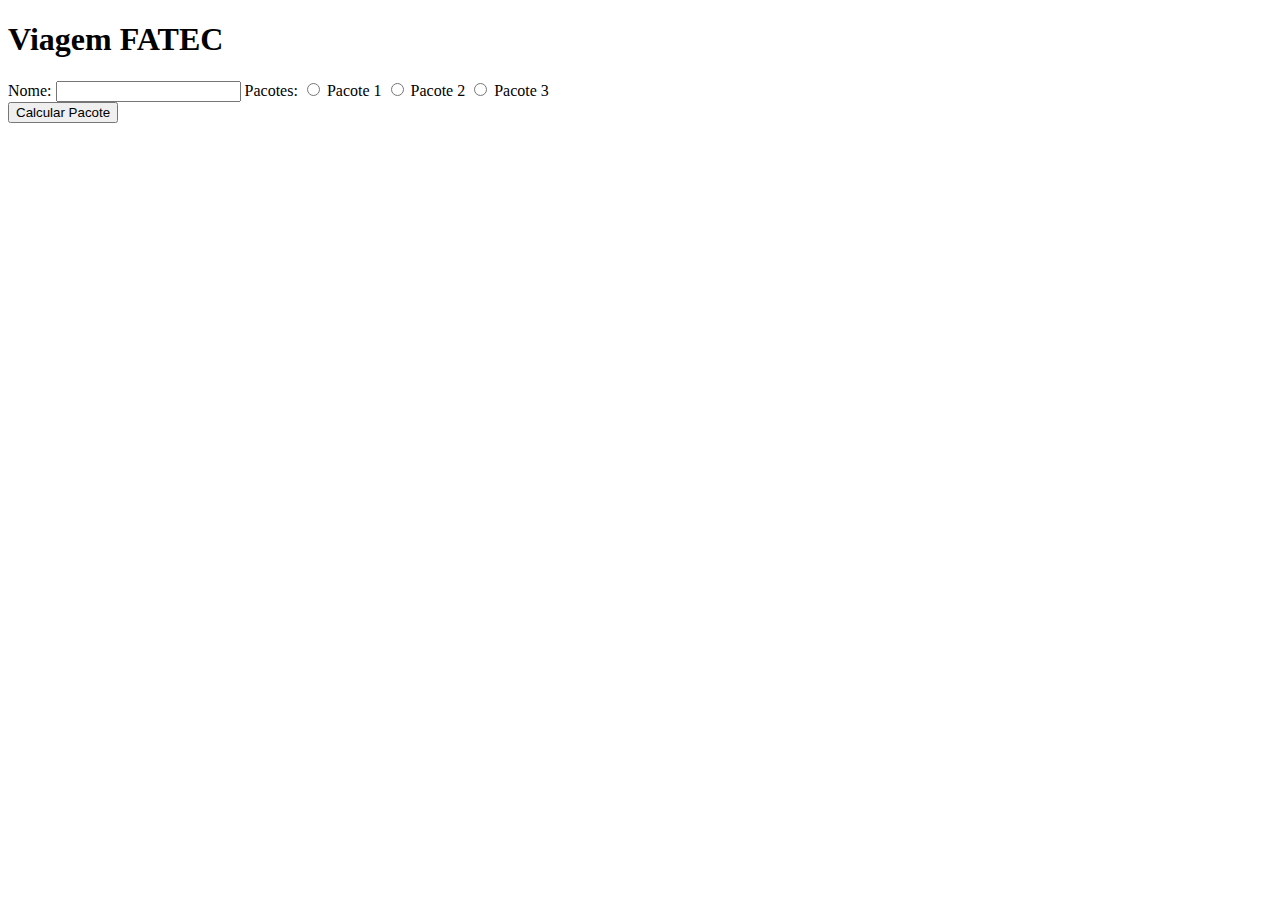
==== 10_17/index.html @ 2fb635ed "update aula 17_10" ====
<!DOCTYPE html>
<html lang="pt-BR">
<head>
    <meta charset="UTF-8">
    <meta name="viewport" content="width=device-width, initial-scale=1.0">
    <title>Pacotes de Viagem</title>
    <link rel="stylesheet" href="style/main.css" />
    <script src="script/main.js" defer></script>
</head>
<body>
    <h1>Viagem FATEC</h1>
    
    <label for="nome">Nome:</label>
    <input type="text" name="nomeCli" id="nome">
    
    <label>Pacotes:</label>

    <input type="radio" name="pacotes" id="p1" value="1000">
    <label for="p1">Pacote 1</label>
    
    <input type="radio" name="pacotes" id="p2" value="2000">
    <label for="p2">Pacote 2</label>
    
    <input type="radio" name="pacotes" id="p3" value="2500">
    <label for="p3">Pacote 3</label>
    
    <br>
    <button onclick="calcular()">Calcular Pacote</button>
</body>
</html>
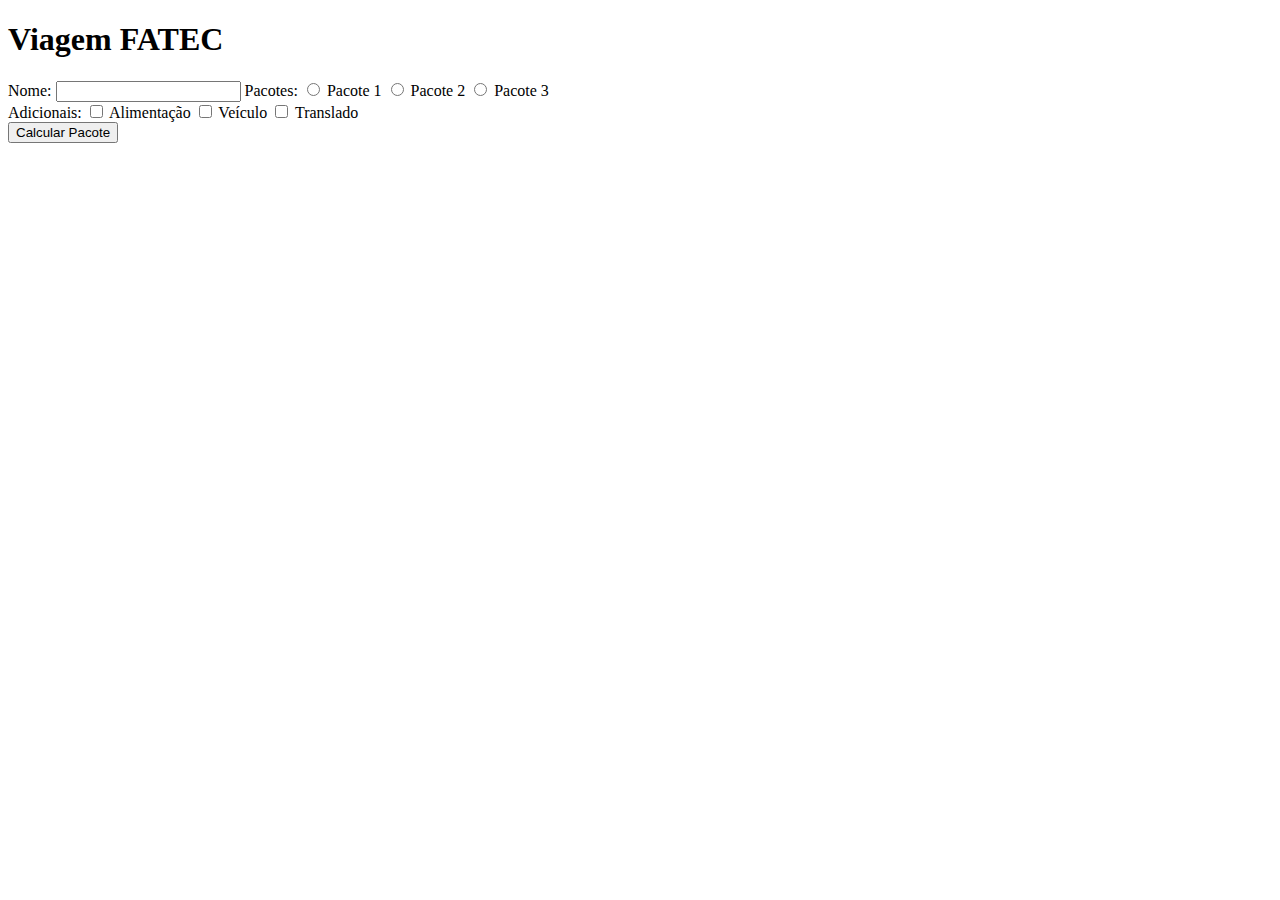
==== commit c1d1acb6: "update 11_14" ====
--- a/10_17/index.html
+++ b/10_17/index.html
@@ -23,8 +23,22 @@
     
     <input type="radio" name="pacotes" id="p3" value="2500">
     <label for="p3">Pacote 3</label>
+
+    <br>
+    <label>Adicionais:</label>  
+    <input type="checkbox" name="alimentacao" id="c1" value="300">
+    <label for="c1">Alimentação</label>
+    
+    <input type="checkbox" name="veiculo" id="c2" value="150">
+    <label for="c2">Veículo</label>
+    
+    <input type="checkbox" name="translado" id="c3" value="50">
+    <label for="c3">Translado</label>
     
     <br>
     <button onclick="calcular()">Calcular Pacote</button>
+
+    <br>
+    <p id="output"></p>
 </body>
 </html>